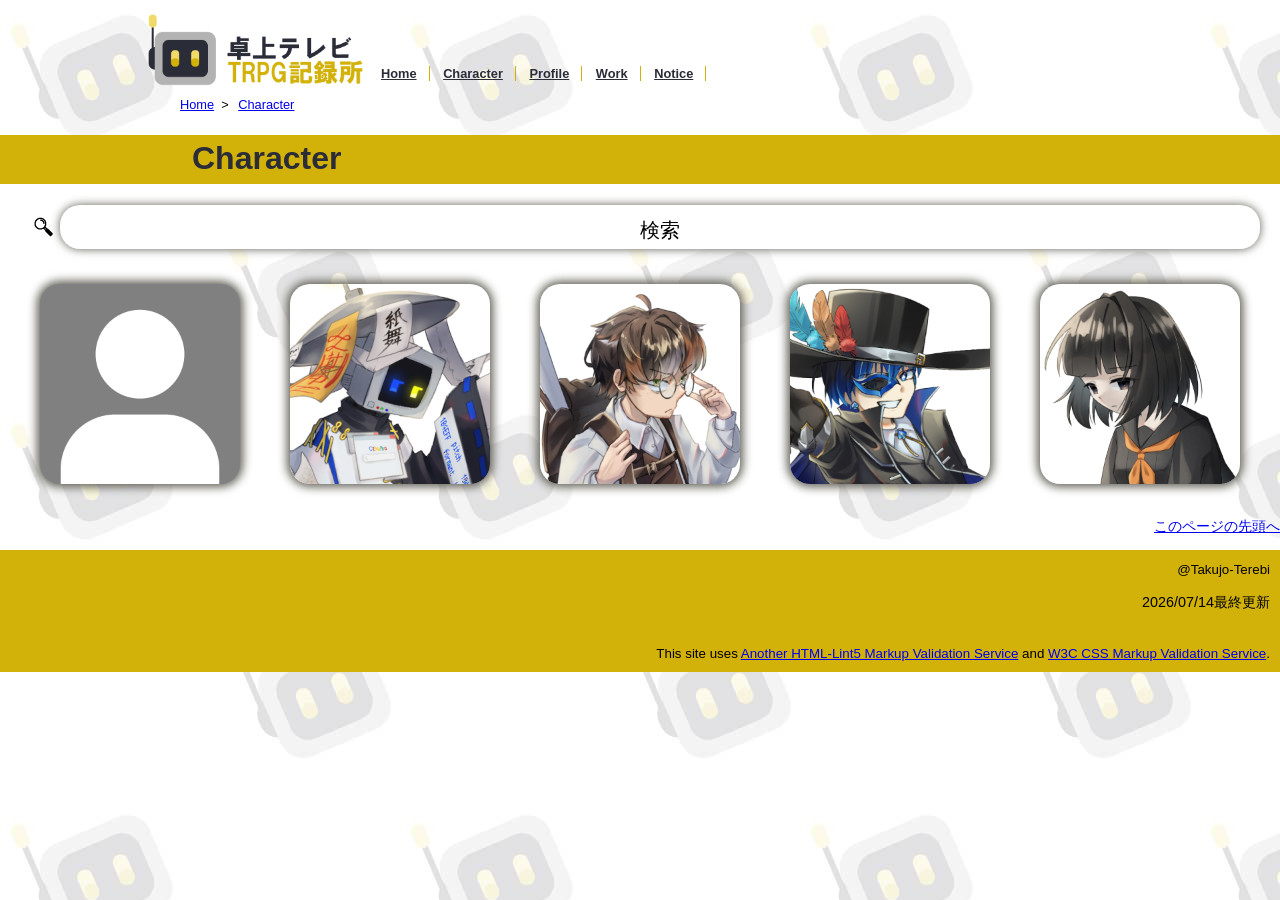
==== contents1.html @ db10344f "Add files via upload" ====
<!DOCTYPE html>
<html lang="ja">

<head>
    <meta charset="UTF-8">
    <title>Characters</title>
    <link rel="stylesheet" href="css/mystyle.css"><!--ガラッと構造が変わるから新しくcss作った方がやりやすかったり…するのかなぁ？-->
    <meta name="description" content="">
    <meta name="viewport" content="width=device-widht"><!--ここ２行は決まり文句。そのまま入力しよう。-->
</head>

<!--横幅を狭くすると左側に謎の余白ができる！なんで！？いらなくない？-->

<body>
    <a href="contents1.html" id="pagetop"></a>
    <header>
        <img src="img/logo.png" width="231" height="75" alt="卓上テレビTRPG記録所">
        <nav>
            <ul>
                <li><a href="index.html">Home</a></li>
                <li><a href="contents1.html">Character</a></li>
                <li><a href="profile.html">Profile</a></li>
                <li><a href="work.html">Work</a></li>
                <li><a href="notice.html">Notice</a></li>
            </ul>
        </nav>
        <ol>
            <li><a href="index.html">Home</a>&nbsp;&nbsp;&gt;</li>
            <li><a href="contents1.html">Character</a></li>
        </ol>
    </header>
    <h1 class="Subheading">Character</h1>
    <!--ここarticleもsectionも無いんだけどいいのかな？-->
    <ul>
        <li class="search">検索</li><!--検索機能欲しくて欄を作ってみたはいいものの、どうやればいいのかさっぱり分からない。あと検索バーが横に伸びすぎだし画像の虫眼鏡の位置も若干ずれてない？-->
    </ul>

    <div class="Character-List"> <!--ここもうちょっとスマートにできないかな？今のままじゃ左に寄っちゃうし、スマホとかで見たら縦位一列になっちゃうんじゃ？あと一文が長すぎ？-->
        <a href="CharacterList/base.html"><img src="img/base.png" width="200" height="200" alt="ベース"
                class="CharacterIcon-img"></a>
        <a href="CharacterList/kamimai.html"><img src="img/kamimai.png" width="200" height="200" alt="上舞引札" class="CharacterIcon-img"></a>
        <a href="CharacterList/hisagi.html"><img src="img/hisagi.png" width="200" height="200" alt="悠久観奇" class="CharacterIcon-img"></a>
        <a href="CharacterList/Valen.html"><img src="img/valen.png" width="200" height="200" alt="valen" class="CharacterIcon-img"></a>
        <a href="CharacterList/kotyou.html"><img src="img/kotyou.png" width="200" height="200" alt="胡蝶心乃葉" class="CharacterIcon-img"></a>
    </div>

    <p class="sentou"><a href="#pagetop">このページの先頭へ</a></p>

    <footer>
        <small>@Takujo-Terebi</small>
        <p><time datetime="2026-07-14">2026/07/14</time>最終更新</p>
        <br><small>This site uses <a href="http://www.htmllint.net/html-lint/htmllint.html#" target="_blank">
                Another HTML-Lint5 Markup Validation Service</a>
            and <a href="http://jigsaw.w3.org/css-validator/#validate_by_upload" target="_blank"> W3C CSS Markup
                Validation Service</a>.</small>
    </footer>
</body>

</html>
---- css/mystyle.css ----
@charset "utf-8";


h2{
    color: #2a2c38;
    border-bottom: 2px dashed #d2b108;
    border-left: 10px solid #d2b108;
    padding-left: 7px;
}

.warning{
    color: white;
    background-color: red;
    margin: 10px;
    padding: 5px;
    border-radius: 20px;
    text-align: center;
}
.darkgray{
    color: #605f55;
}
.orange{
    color: #ea8006;
}
body{
    font-family: sans-serif;
    margin: 0;
	padding: 0;
    background-image:url('../img/background.jpg');
    background-repeat:repeat;
    background-attachment: scroll;
}
p{
    font-size: 90%;
    font-family: 'Franklin Gothic Medium', 'Arial Narrow', Arial, sans-serif;
}
ul{
    font-size: 80%;
    list-style-type:circle;
    line-height: 90%;
}
.catch{
	position: absolute;
    top: 80px;
	left: 20px;
    color: #2a2c38;
    text-shadow: 0px 0px 4px #ffffff;
}
footer{
text-align: right;
background-color: #d2b108;
padding: 10px;
}

nav ul{
    font-weight: bold;
    padding-top: 55px;
}
nav li{
    display: inline;
    padding-left: 10px;
    padding-right: 12px;
    border-right: 1px solid #d2b108;
}

header img{
    float: left;
}
article,header{
    position: relative;
    clear: left;
    width: 1000px;
    height: auto;
    margin-left: auto;
    margin-right: auto;
}

.search{
    font-size: 20px;
    text-align: center;
    margin: 20px;
    padding: 12px;
    background-color: #ffffff;
    box-shadow: 0px 0px 10px #605f55;
    border-radius: 20px;
    list-style-image: url('../img/search.png');
}

.Character-List{
    display: flex;
    flex-wrap: wrap;       /* 折り返しを許可する設定 */
    justify-content: center; /* ★これを追加！中身を中央揃えにします */
    gap: 20px;             /* コマ同士の隙間（数値は調整してください） */
}

.CharacterIcon-img{
    background-color: #ffffff;
    box-shadow: 0px 0px 10px 3px #605f55;
    border-radius: 20px;
    margin: 15px;
}

.sentou{
    clear: both;
    text-align: right;
}

ol li{
	display: inline; /*並べて表示*/
	margin-right: 5px;
	font-size: 80%;
}

.Subheading{
    color: #2a2c38;
    padding-left: 15%;
    padding-bottom: 7px;
    padding-top: 5px;
    background-color: #d2b108;

}

nav ul a:link{
    color: #2a2c38;
}

nav ul a:visited{
    color: #605f55;
}

nav ul a:hover{
    color: #d2b108;
}

nav ul a:active{
    color: #ea8006;
}


/*↓profile.html用↓*/
.ProfileSection{
    margin-left: 10px;
    margin-right: 10px;
}

.Profile-img{
    background-color: #ffffff;
    box-shadow: 0px 0px 10px 3px #605f55;
    border-radius: 20px;
    margin: 15px;
    float: left;
}

.profile-th{
    width: 120px;
}

/*表の端から端までボーダーを引きたいのになぜかtdのとこしかできない。なんで？*/
tr,td{
    border-bottom: 1px solid #d2b108;
    padding: 10px;
}

article section p{
    font-family:Arial, Helvetica, sans-serif;
}
/*↓work.html用↓*/


/*notice.html用↓*/
.notice-ul li{
    font-size: 110%;
    padding-top: 10px;
    padding-bottom: 10px;
    border-bottom:1px solid #d2b108;
}

/*base.html用*/
.okurigana{
    font-size: 80%;
    color: #808080;
    text-align: left;
}

.character-overview{
    border: 2px solid #d2b108;
    border-radius: 20px;
    padding: 20px;
}

@media(max-width:1000px){
    header img {
        float:none ;
    }
    nav ul{
        text-align: left;
        padding: 0;
        margin-left: 10px;
    }
}
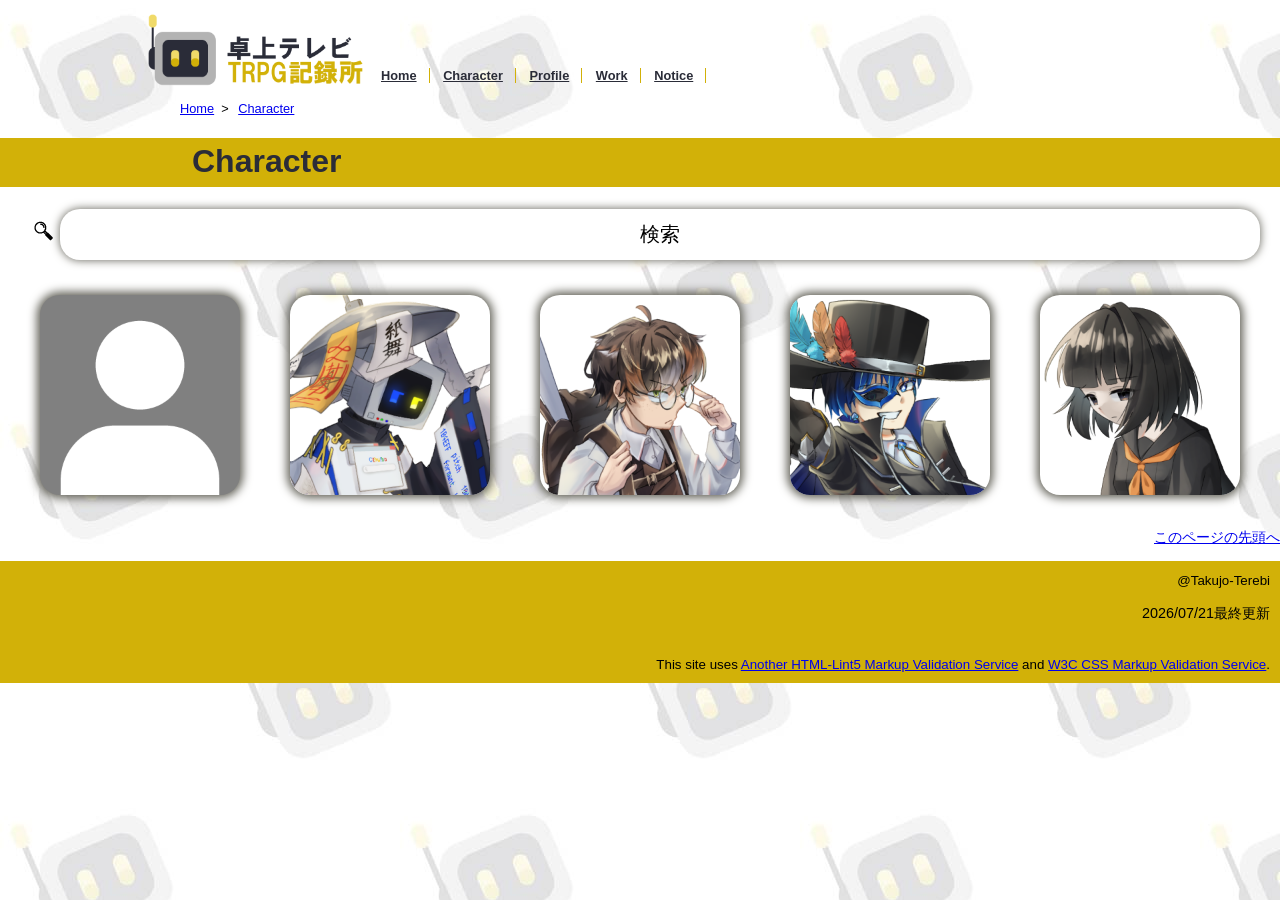
==== commit 31859bd9: "Add files via upload" ====
--- a/contents1.html
+++ b/contents1.html
@@ -48,7 +48,7 @@
 
     <footer>
         <small>@Takujo-Terebi</small>
-        <p><time datetime="2026-07-14">2026/07/14</time>最終更新</p>
+        <p><time datetime="2026-07-21">2026/07/21</time>最終更新</p>
         <br><small>This site uses <a href="http://www.htmllint.net/html-lint/htmllint.html#" target="_blank">
                 Another HTML-Lint5 Markup Validation Service</a>
             and <a href="http://jigsaw.w3.org/css-validator/#validate_by_upload" target="_blank"> W3C CSS Markup
--- a/css/mystyle.css
+++ b/css/mystyle.css
@@ -6,6 +6,13 @@
     border-bottom: 2px dashed #d2b108;
     border-left: 10px solid #d2b108;
     padding-left: 7px;
+}
+
+h3{
+    color: #2a2c38;
+    border-bottom: 1px solid #d2b108;
+    padding-left: 12px;
+    padding-top: 6px;
 }
 
 .warning{
@@ -36,9 +43,7 @@
 }
 ul{
     font-size: 80%;
-    list-style-type:circle;
-    line-height: 90%;
-}
+    list-style-type:circle;}
 .catch{
 	position: absolute;
     top: 80px;
